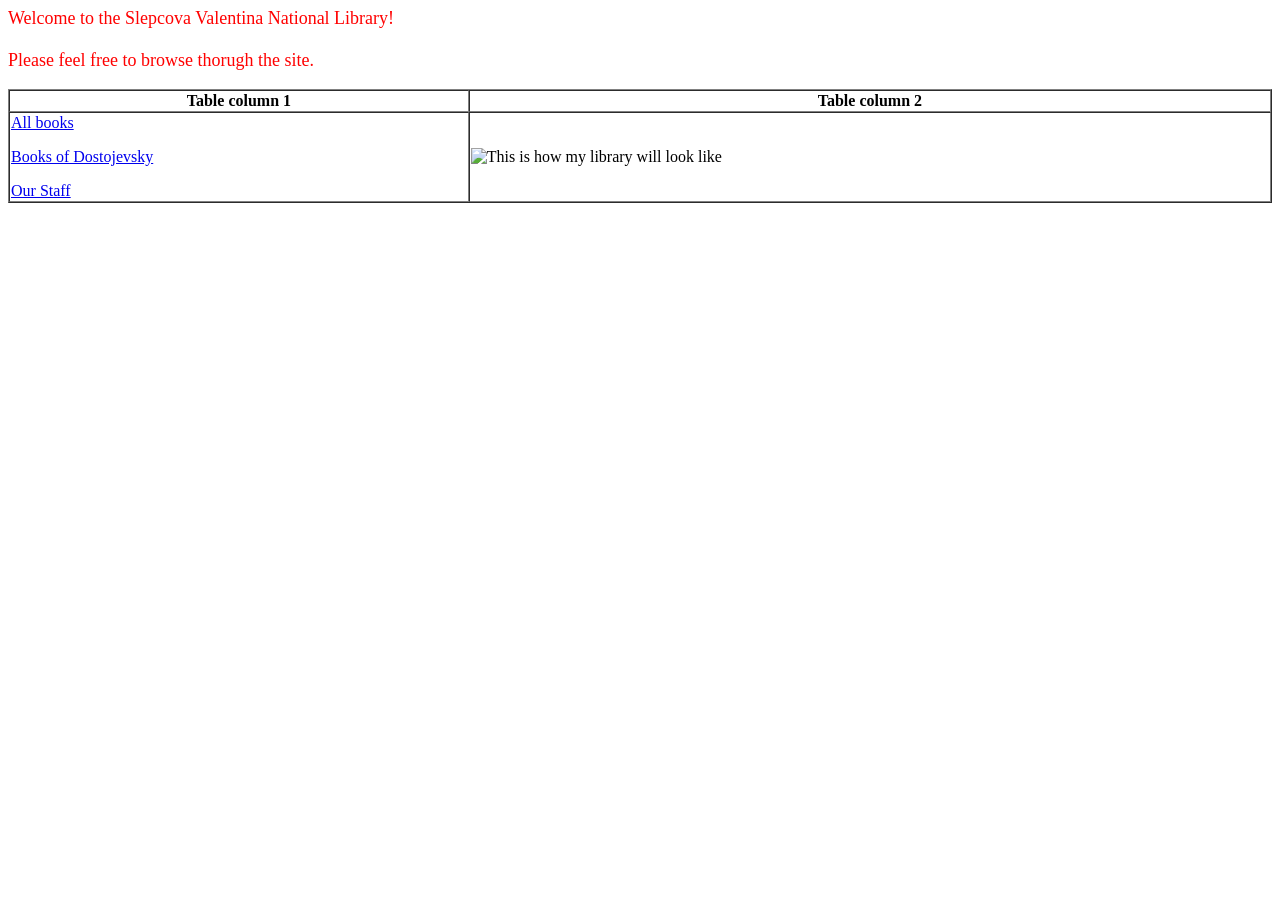
==== website/AAR/index.html @ 255a38e1 "comething new" ====
<html>
 <head>
  <title>WEB-site of the Sletcova National Library</title>
  <meta http-equiv="Content-Type" content="text/html; charset=utf-8">
 </head>
 <body>
	<P style="color:red; font-size:18">
	Welcome to the Slepcova Valentina National Library!<BR>
	<BR>
	Please feel free to browse thorugh the site.
	</P>
 	<meta charset="utf-8">
	
	<table width="100%" cellspacing="0" border="1">	
		<TR>
			<TH>Table column 1</TH>
			<TH>Table column 2</TH>
		</TR>
		<TR>
			<TD>
			  <a href="allbooks.php"> <P>All books</P> </a>
			  <a href="dostojevsky.php"> <P>Books of Dostojevsky</P> </a>
			  <a href="users.php"> <P>Our Staff</P> </a>
			</TD>
			<TD>
			  <img src="images/library.jpg" alt="This is how my library will look like" />			
			</TD>
		</TR>

 </body>
</html>
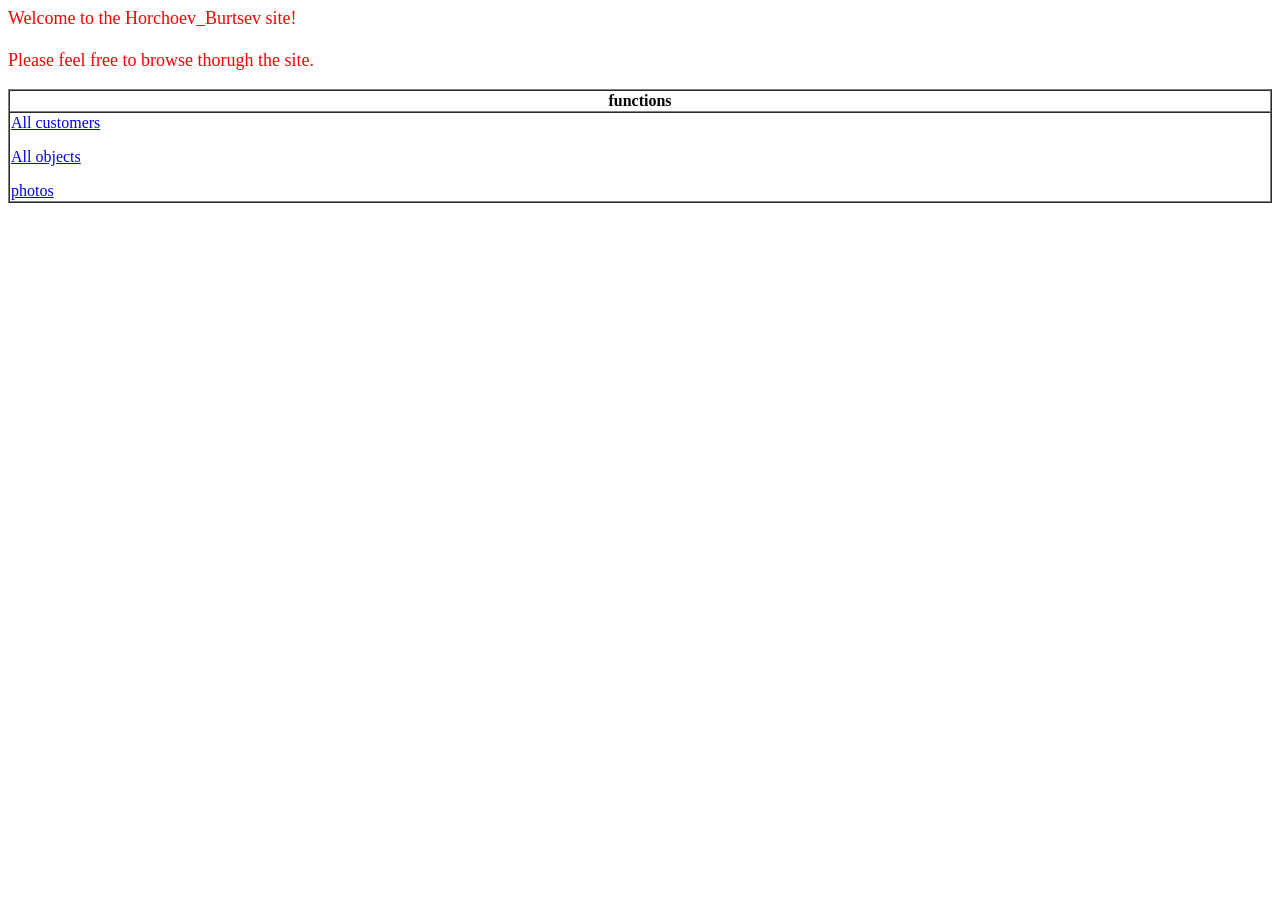
==== commit c32e1ba9: "comething new" ====
--- a/website/AAR/index.html
+++ b/website/AAR/index.html
@@ -1,11 +1,11 @@
 <html>
  <head>
-  <title>WEB-site of the Sletcova National Library</title>
+  <title>Horchoev_Burtsev</title>
   <meta http-equiv="Content-Type" content="text/html; charset=utf-8">
  </head>
  <body>
 	<P style="color:red; font-size:18">
-	Welcome to the Slepcova Valentina National Library!<BR>
+	Welcome to the Horchoev_Burtsev site!<BR>
 	<BR>
 	Please feel free to browse thorugh the site.
 	</P>
@@ -13,19 +13,14 @@
 	
 	<table width="100%" cellspacing="0" border="1">	
 		<TR>
-			<TH>Table column 1</TH>
-			<TH>Table column 2</TH>
+			<TH>functions</TH>
 		</TR>
 		<TR>
 			<TD>
-			  <a href="allbooks.php"> <P>All books</P> </a>
-			  <a href="dostojevsky.php"> <P>Books of Dostojevsky</P> </a>
-			  <a href="users.php"> <P>Our Staff</P> </a>
-			</TD>
-			<TD>
-			  <img src="images/library.jpg" alt="This is how my library will look like" />			
+			  <a href="allcustomers.php"> <P>All customers</P> </a>
+			  <a href="dostojevsky.php"> <P>All objects</P> </a>
+			  <a href="users.php"> <P>photos</P> </a>
 			</TD>
 		</TR>
-
  </body>
 </html>
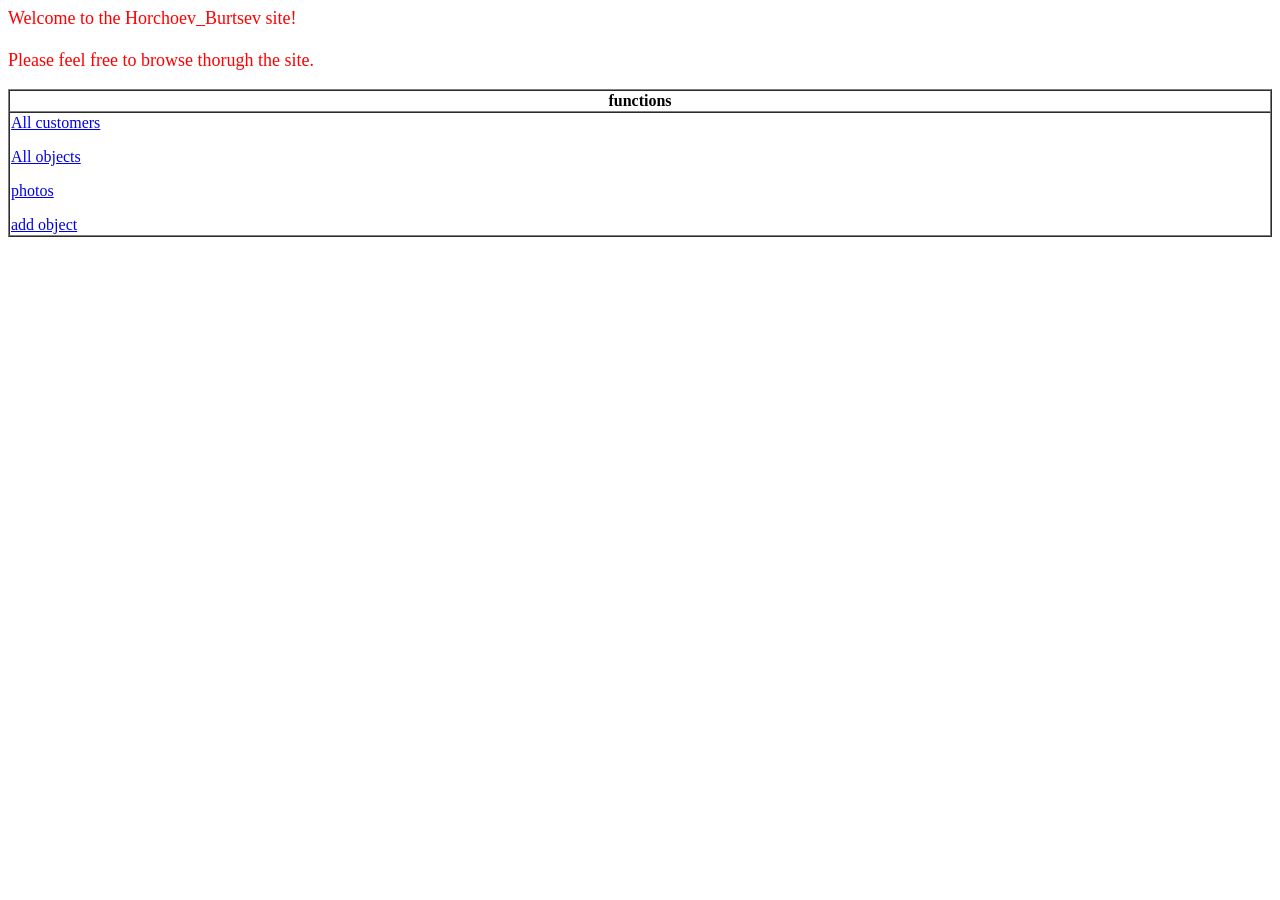
==== commit 731ec93c: "comething new" ====
--- a/website/AAR/index.html
+++ b/website/AAR/index.html
@@ -9,7 +9,7 @@
 	<BR>
 	Please feel free to browse thorugh the site.
 	</P>
- 	<meta charset="utf-8">
+ 	<meta charset="uft-8">
 	
 	<table width="100%" cellspacing="0" border="1">	
 		<TR>
@@ -18,8 +18,9 @@
 		<TR>
 			<TD>
 			  <a href="allcustomers.php"> <P>All customers</P> </a>
-			  <a href="dostojevsky.php"> <P>All objects</P> </a>
-			  <a href="users.php"> <P>photos</P> </a>
+			  <a href="allobjects.php"> <P>All objects</P> </a>
+			  <a href="photos.php"> <P>photos</P> </a>
+			  <a href="add_object.php"> <P>add object</P> </a>
 			</TD>
 		</TR>
  </body>
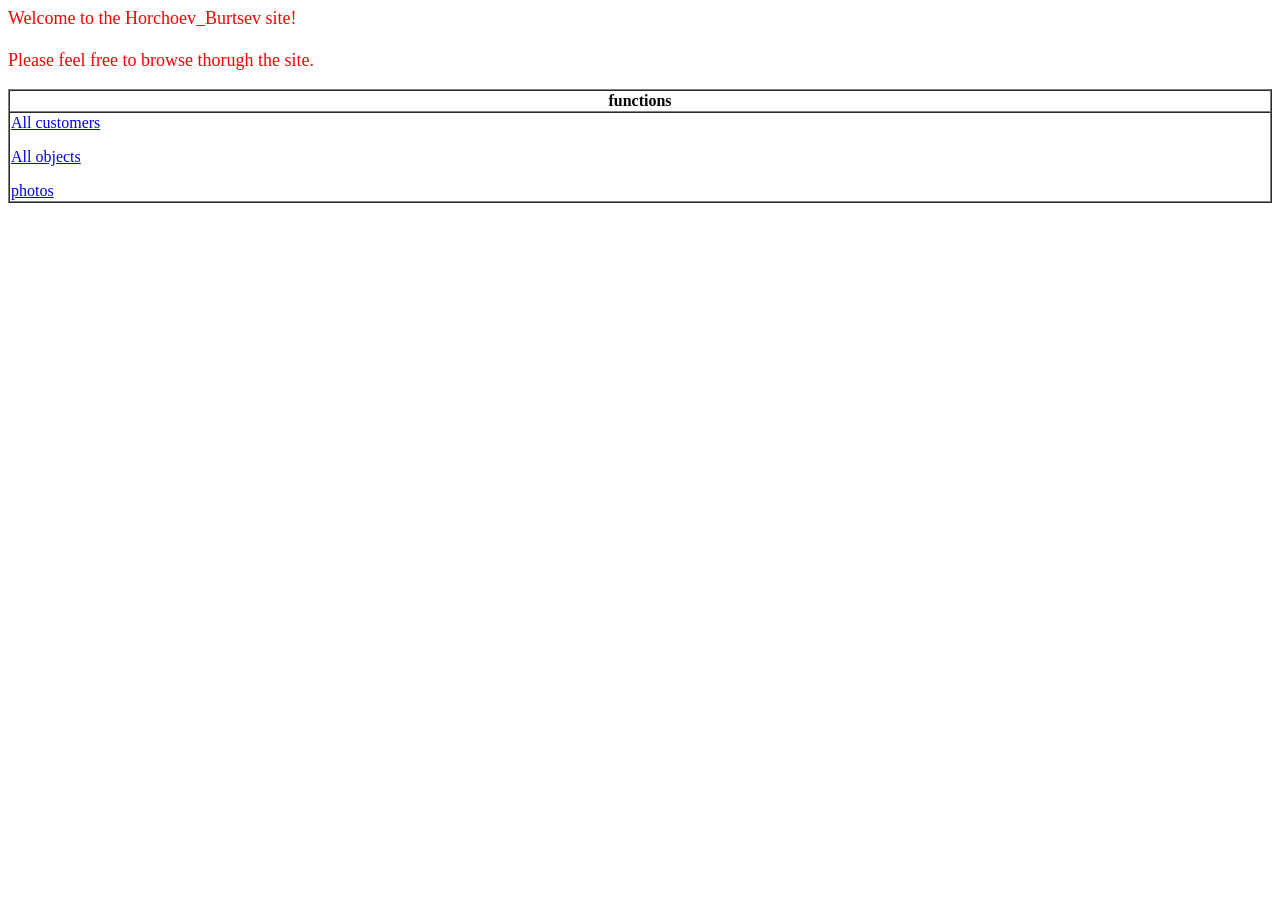
==== commit 5b779ff3: "Merge branch 'master' of https://bitbucket.org/mikhailantonoff/nefumasters" ====
--- a/website/AAR/index.html
+++ b/website/AAR/index.html
@@ -20,7 +20,6 @@
 			  <a href="allcustomers.php"> <P>All customers</P> </a>
 			  <a href="allobjects.php"> <P>All objects</P> </a>
 			  <a href="photos.php"> <P>photos</P> </a>
-			  <a href="add_object.php"> <P>add object</P> </a>
 			</TD>
 		</TR>
  </body>
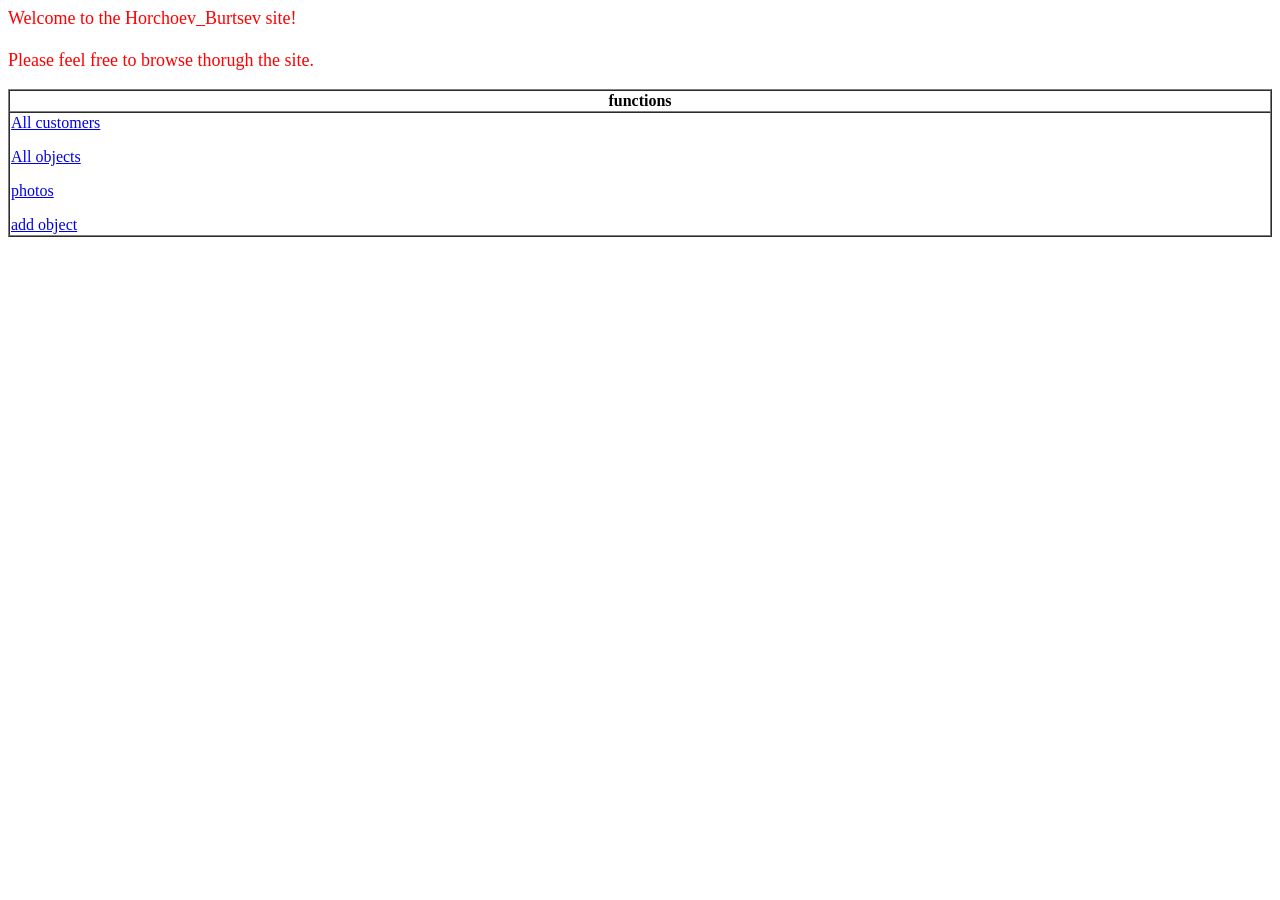
==== commit abe0348c: "Merge branch 'master' of https://bitbucket.org/mikhailantonoff/nefumasters" ====
--- a/website/AAR/index.html
+++ b/website/AAR/index.html
@@ -20,6 +20,7 @@
 			  <a href="allcustomers.php"> <P>All customers</P> </a>
 			  <a href="allobjects.php"> <P>All objects</P> </a>
 			  <a href="photos.php"> <P>photos</P> </a>
+			  <a href="add_object.php"> <P>add object</P> </a>
 			</TD>
 		</TR>
  </body>
